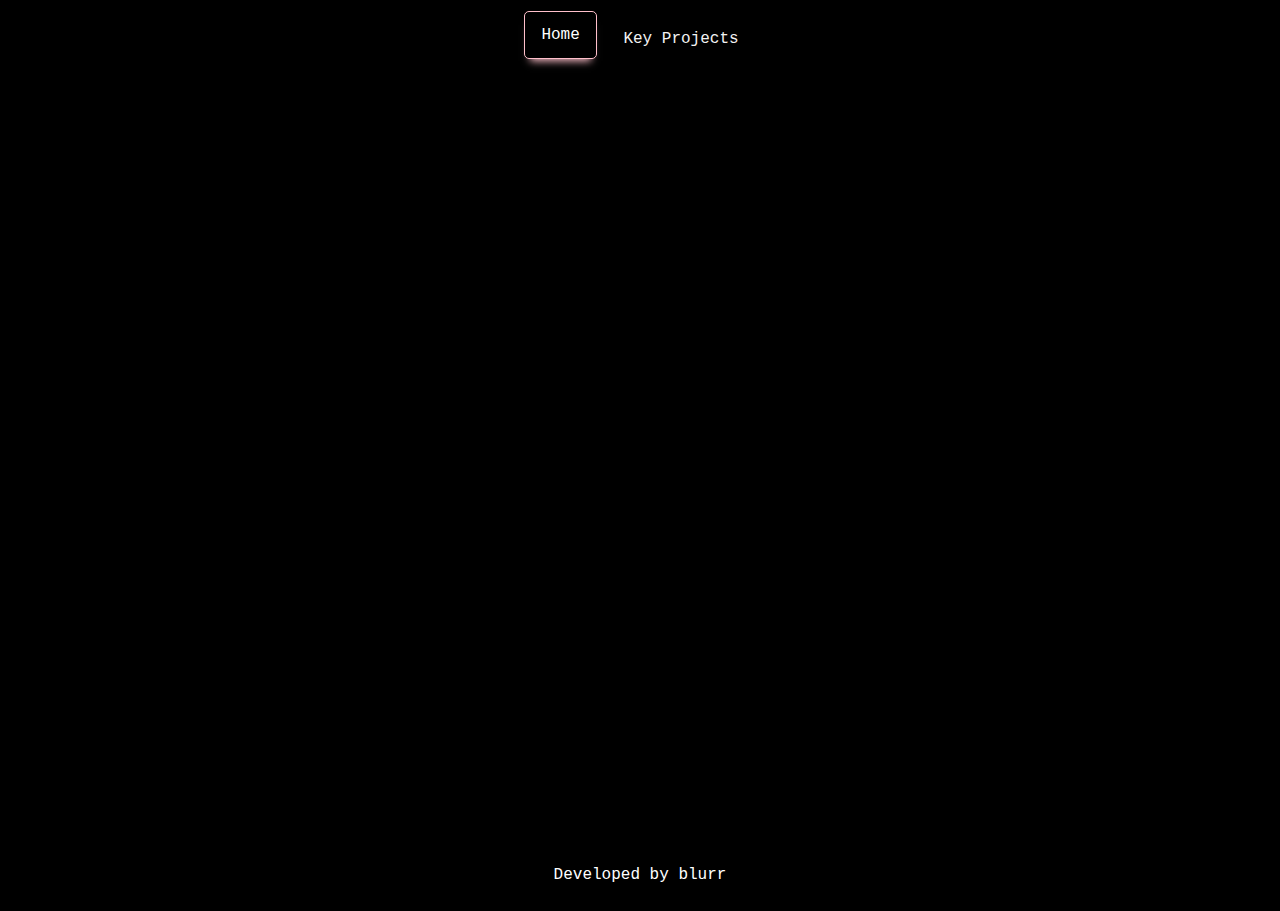
==== index.html @ 81643148 "first commit" ====
<!DOCTYPE html>
<html lang="en">
<head>
	<title>blurr</title>
	<meta charset="utf-8">
	<meta name="viewport" content="width=device-width, initial-scale=1">
	<link href="css/styles.css" rel="stylesheet" />
	<script src="js/script.js"></script>
</head>

<body>
	<div class="topnav">
		<div class="nav-left">
			<a href="#" class="active">Home</a>
			<a href="#">Key Projects</a>
		</div>
	</div>
	
	<div id="main" class="main-wrapper">
		<div class="code-box">
			<h1 class=after id="typewriter" style="color:white">> <span class=blink id="after"></span></h1>
			<div id="appear">
				<h2 style="color: grey; text-decoration: underline">Software Engineer</h2>
				<p>A <span id="age"></span> year old software engineer that has a particular interest in back end development, but ideally aims to develop Full Stack!<br><br>
				Here, you'll be able to find some projects that I've worked on and ways to contact me. Feel free to contact me with any business/project inquiries and I'll do my best to get back to you! <br><br>
				Have an amazing day!</p>
				<hr>
				<div id="link-container">
					<img id ="pfp" alt="Profile Picture" src="img/pfp.gif" width="200" height="200">
					<div id="sublink-container">
						<a href="https://github.com/ImJustBlurr" target="_blank">Github</a>
						<a href="#">Contact</a>
						<a href="#">About Me</a>
					</div>
				</div>
			</div>
		</div>
	</div>
	
	<div class="footer">
	  	<p>Developed by blurr</p>
	</div>
</body>
</html>
---- css/styles.css ----
{
  box-sizing: border-box;
  font-family: Arial, Helvetica, sans-serif;
}
body {
  margin: 0;
  font-family: 'Inconsolata', monospace;
  background-color: black;
}
p, h1 {
  color: white;
}
/* Style the top navigation bar */
.topnav {
  overflow: hidden;
  background-color: black;
  text-align: center;
  padding: 15px 0px;
}
.nav-left {
	float: center;
}	
.nav-right {
	float: right;
}
/* Style the topnav links */
.topnav a {
  display: inline-block;
  color: #f2f2f2;
  padding: 14px 16px;
  text-decoration: none;
  transition: 0.25s;
  border: 1px solid transparent;
  border-radius: 10px;
}
/* Change color on hover */
.topnav a:hover {
  color: pink;
  box-shadow: 0 0.5em 0.5em -0.4em var(--hover);
  transform: translateY(-0.25em);
  transition: 0.1s;
  box-shadow: 0 0.5em 0.5em -0.4em pink;
  margin-right: 5px;
  margin-left: 5px;
  border: 1px solid pink;
  border-radius: 5px;
}
.topnav .active {
	color: white;
	box-shadow: 0 0.5em 0.5em -0.4em var(--hover);
	transform: translateY(-0.25em);
	transition: 0.1s;
	box-shadow: 0 0.5em 0.5em -0.4em pink;
	border: 1px solid pink;
    border-radius: 5px;
}
/* Style the content */
.main-wrapper {
	opacity:0;
	transition:0.25s;
	display: flex;
	background-color: black;
	padding: 15px 35px 15px 15px;
	margin: 75px 25%;
	position: relative;
	border: 1px solid white;
}
#appear {
	opacity:0;
	transition:0.5s;
	padding-left: 35px;
}
#profile {
	
}
#pfp {
	border-radius: 50%;
	margin: 15px 35px;
	border: 3px solid pink;
	order: 1;
	display: flex;
	float: none;
}
#link-container {
	justify-content: center;
	align-items: center;
	display: flex;
	flex-direction: column;
	width: 100%;
}
#sublink-container {
	order: 2;
	display: flex;
	float: none;
}
#sublink-container a {
	margin-top: 30px;
	padding: 10px;
	background-color: grey;
	margin: 15px 5px;
	color: white;
	border-radius: 5px;
	transition: all 0.25s;
	text-decoration: none;
}
#sublink-container a:hover {
	transition: all 0.25s;
	background-color: pink;
	color: black;
}

/* Style the footer */
.footer {
  background-color: black;
  text-align: center;
  position: fixed;
  bottom: 0;
  width: 100%;
}
.footer p {
	float: center;
}
#typewriter:after {
  content: '';
  width: 15px;
  height: 2px;
  background: pink;
  opacity: 0;
  display: inline-block;
  animation: blink 0.5s linear 7 alternate;
}
@keyframes blink {
  50% {
    opacity: 0;
  }
  100% {
    opacity: 1;
  }
}
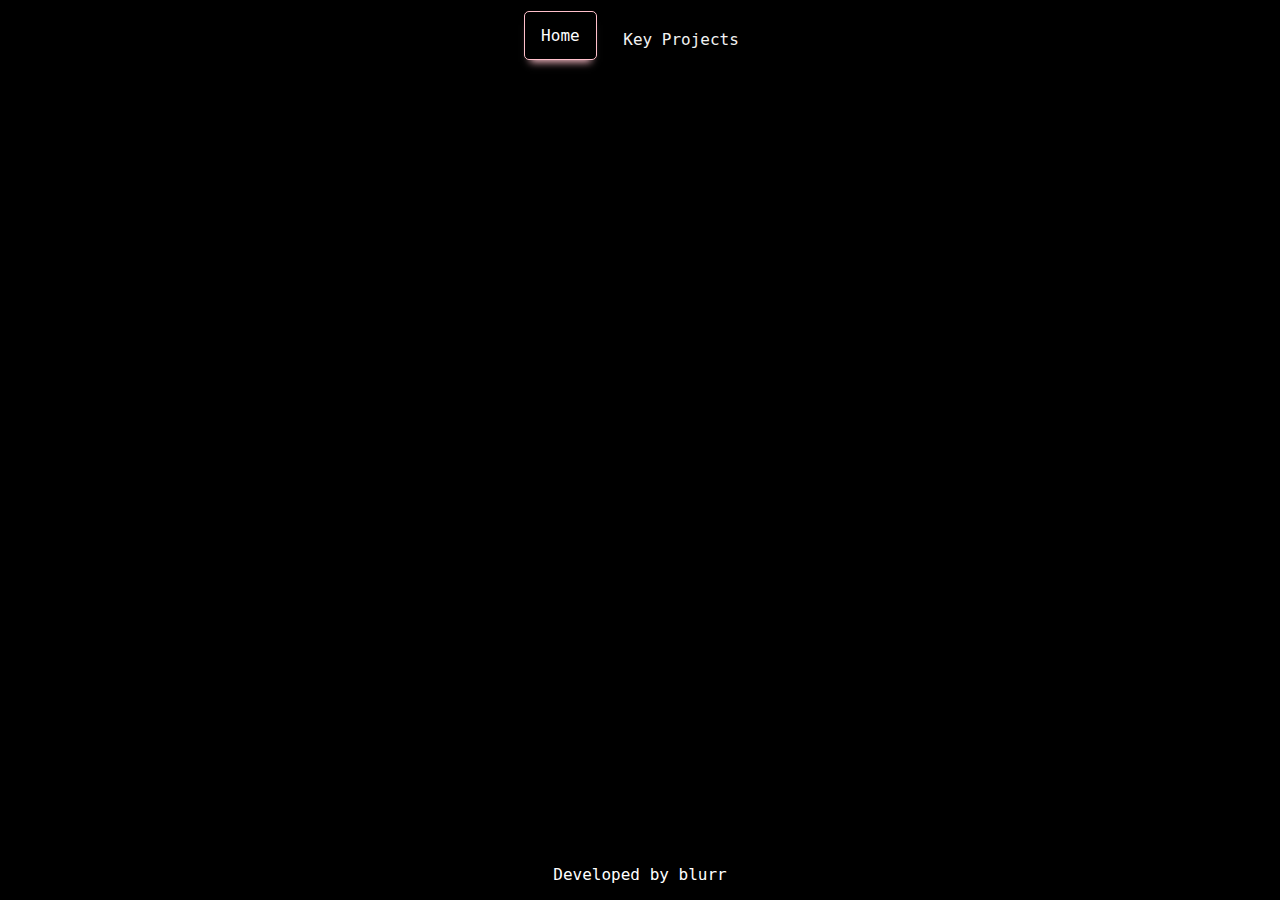
==== commit 339c626e: "updated meta tags" ====
--- a/index.html
+++ b/index.html
@@ -1,8 +1,15 @@
 <!DOCTYPE html>
-<html lang="en">
-<head>
-	<title>blurr</title>
+<html lang="en"><head>
+	<title>Blurr | Home</title>
 	<meta charset="utf-8">
+	<meta name="description" content="A portfolio containing various projects I've worked on and ways to contact me for business inquiries.">
+  	<meta name="keywords" content="Python, HTML, CSS, JavaScript, Portfolio, Blurr">
+  	<meta name="author" content="Blurr">
+	<meta property="og:image" content="https://imgur.com/PySK2Ue.png">
+	<meta property="og:title" content="Blurr's Portfolio" />
+	<meta property="og:description" content="A portfolio containing various projects I've worked on and ways to contact me for business inquiries." />
+	<meta property="og:type" content="website" />
+	<meta property="og:url" content="https://blurr.info/" />
 	<meta name="viewport" content="width=device-width, initial-scale=1">
 	<link href="css/styles.css" rel="stylesheet" />
 	<script src="js/script.js"></script>
@@ -11,8 +18,8 @@
 <body>
 	<div class="topnav">
 		<div class="nav-left">
-			<a href="#" class="active">Home</a>
-			<a href="#">Key Projects</a>
+			<a href="index.html" class="active">Home</a>
+			<a href="projects.html">Key Projects</a>
 		</div>
 	</div>
 	
@@ -20,8 +27,8 @@
 		<div class="code-box">
 			<h1 class=after id="typewriter" style="color:white">> <span class=blink id="after"></span></h1>
 			<div id="appear">
-				<h2 style="color: grey; text-decoration: underline">Software Engineer</h2>
-				<p>A <span id="age"></span> year old software engineer that has a particular interest in back end development, but ideally aims to develop Full Stack!<br><br>
+				<h2>Software Engineer</h2>
+				<p>A <span id="age"></span> year old software engineer that has experience working in Full Stack Development.<br><br>
 				Here, you'll be able to find some projects that I've worked on and ways to contact me. Feel free to contact me with any business/project inquiries and I'll do my best to get back to you! <br><br>
 				Have an amazing day!</p>
 				<hr>
